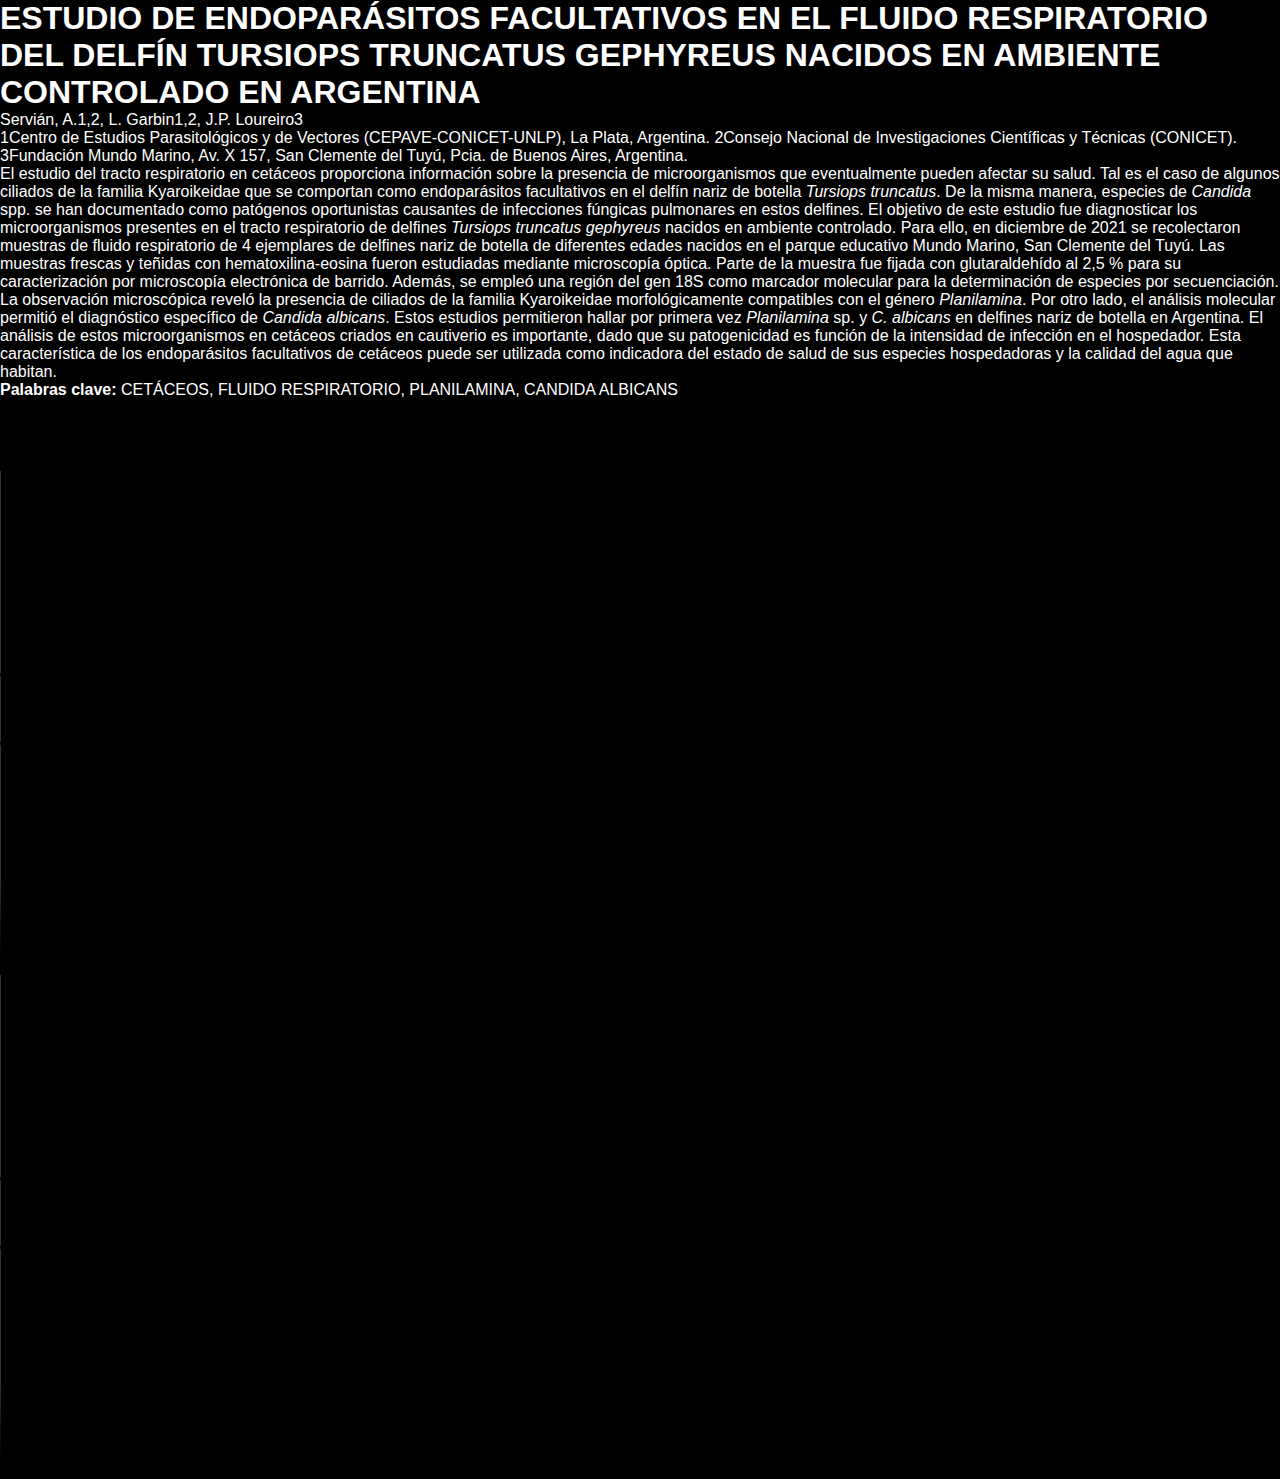
==== index.html @ 9a94ea19 "Add files via upload" ====
<!DOCTYPE html>
<html lang="en">
<head>
    <meta charset="UTF-8">
    <meta http-equiv="X-UA-Compatible" content="IE=edge">
    <meta name="viewport" content="width=device-width, initial-scale=1.0">
    <title>Document</title>
    <link href="https://cdn.jsdelivr.net/npm/bootstrap@5.1.3/dist/css/bootstrap.min.css" rel="stylesheet" integrity="sha384-1BmE4kWBq78iYhFldvKuhfTAU6auU8tT94WrHftjDbrCEXSU1oBoqyl2QvZ6jIW3" crossorigin="anonymous">
    <link rel="stylesheet" href="./css/style.css">
</head>
<body>
    
    <main>
        <section>
            <div class="container">
            <h1 class="titulo">
                ESTUDIO DE ENDOPARÁSITOS FACULTATIVOS EN EL FLUIDO RESPIRATORIO DEL DELFÍN TURSIOPS TRUNCATUS GEPHYREUS NACIDOS EN AMBIENTE CONTROLADO EN ARGENTINA
            </h1>
    
            <p class="parrafo">Servián, A.1,2, L. Garbin1,2, J.P. Loureiro3</p>
            <p class="parrafo">1Centro de Estudios Parasitológicos y de Vectores (CEPAVE-CONICET-UNLP), La Plata, Argentina. 2Consejo Nacional de Investigaciones Científicas y Técnicas (CONICET). 3Fundación Mundo Marino, Av. X 157, San Clemente del Tuyú, Pcia. de Buenos Aires, Argentina.</p>
            <p class="parrafo" >El estudio del tracto respiratorio en cetáceos proporciona información sobre la presencia de microorganismos que eventualmente pueden afectar su salud. Tal es el caso de algunos ciliados de la familia Kyaroikeidae que se comportan como endoparásitos facultativos en el delfín nariz de botella <i>Tursiops truncatus</i>. De la misma manera, especies de <i>Candida</i> spp. se han documentado como patógenos oportunistas causantes de infecciones fúngicas pulmonares en estos delfines. El objetivo de este estudio fue diagnosticar los microorganismos presentes en el tracto respiratorio de delfines <i>Tursiops truncatus gephyreus</i> nacidos en ambiente controlado. Para ello, en diciembre de 2021 se recolectaron muestras de fluido respiratorio de 4 ejemplares de delfines nariz de botella de diferentes edades nacidos en el parque educativo Mundo Marino, San Clemente del Tuyú. Las muestras frescas y teñidas con hematoxilina-eosina fueron estudiadas mediante microscopía óptica.  Parte de la muestra fue fijada con glutaraldehído al 2,5 % para su caracterización por microscopía electrónica de barrido. Además, se empleó una región del gen 18S como marcador molecular para la determinación de especies por secuenciación. La observación microscópica reveló la presencia de ciliados de la familia Kyaroikeidae morfológicamente compatibles con el género <i>Planilamina</i>. Por otro lado, el análisis molecular permitió el diagnóstico específico de <i>Candida albicans</i>. Estos estudios permitieron hallar por primera vez <i>Planilamina</i> sp. y <i> C. albicans</i> en delfines nariz de botella en Argentina. El análisis de estos microorganismos en cetáceos criados en cautiverio es importante, dado que su patogenicidad es función de la intensidad  de infección en el hospedador. Esta característica de los endoparásitos facultativos de cetáceos puede ser utilizada como indicadora del estado de salud de sus especies hospedadoras  y la calidad del agua que habitan.</p>
            <p class="parrafo"> <b>Palabras clave:</b>  CETÁCEOS, FLUIDO RESPIRATORIO, PLANILAMINA, CANDIDA ALBICANS</p>
        </div>

        </section>
        
<br><br><br><br>


        <section>

            <div class="container">
                <div class="row">
                    <div class="col">
                        <video class="video" controls src="./videos/ciliados.mp4">ciliados</video>
                    </div>
                    <div class="col">
                        <video class="video" controls src="./videos/toma de muestra.mp4">toma de muestra</video>
                    </div>
                </div>
            </div>

        </section>
        
    </main>

    <script src="https://cdn.jsdelivr.net/npm/bootstrap@5.1.3/dist/js/bootstrap.bundle.min.js" integrity="sha384-ka7Sk0Gln4gmtz2MlQnikT1wXgYsOg+OMhuP+IlRH9sENBO0LRn5q+8nbTov4+1p" crossorigin="anonymous"></script>

</body>
</html>
---- css/style.css ----
* {
    padding: 0;
    margin: 0;
    box-sizing: border-box;
    }

    .video {
        height: 500px;
        width: 500px;
    }

    .flex {
        display: flex;
        flex-direction: column;
        }
    
        body {
            background-color: black;
        }

        .titulo {
            color: white;
            font-family: 'Gill Sans', 'Gill Sans MT', Calibri, 'Trebuchet MS', sans-serif;
        }

        .parrafo {
            color: white;
            font-family: 'Gill Sans', 'Gill Sans MT', Calibri, 'Trebuchet MS', sans-serif;
        }
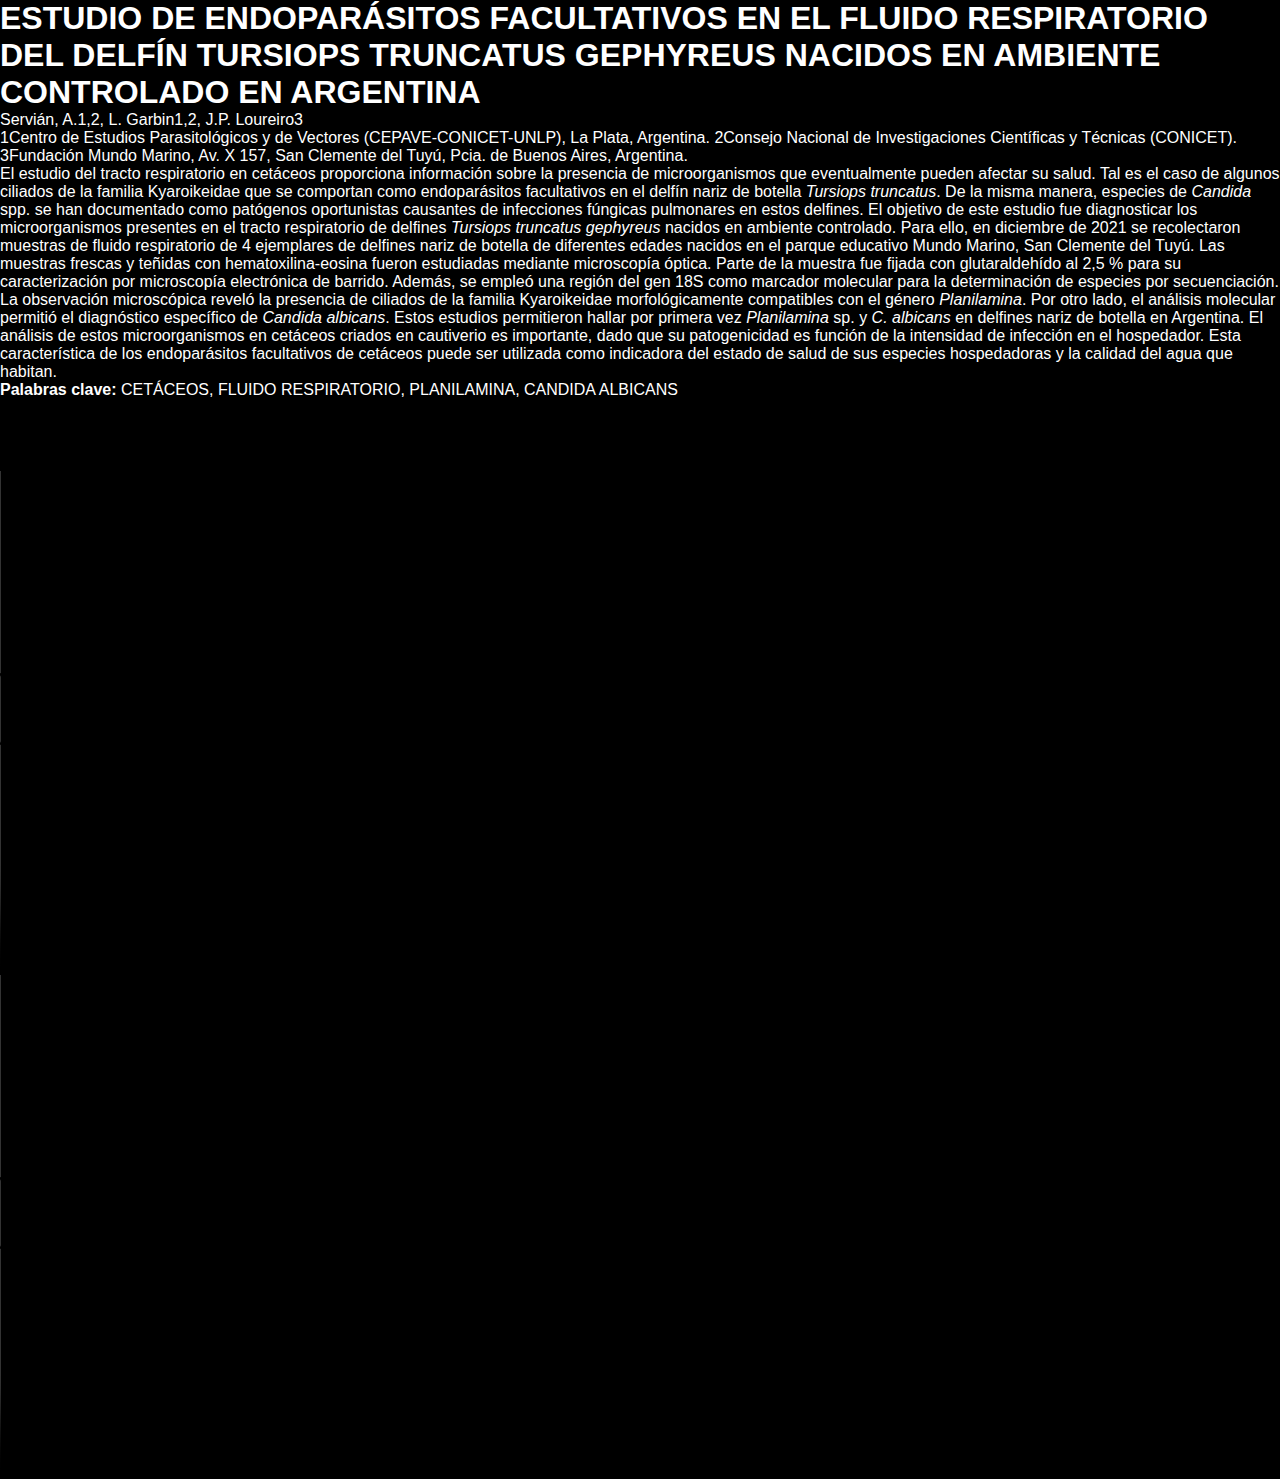
==== commit 249aedbe: "Add files via upload" ====
--- a/index.html
+++ b/index.html
@@ -32,7 +32,7 @@
 
             <div class="container">
                 <div class="row">
-                    <div class="col">
+                    <div class="col col-md6">
                         <video class="video" controls src="./videos/ciliados.mp4">ciliados</video>
                     </div>
                     <div class="col">
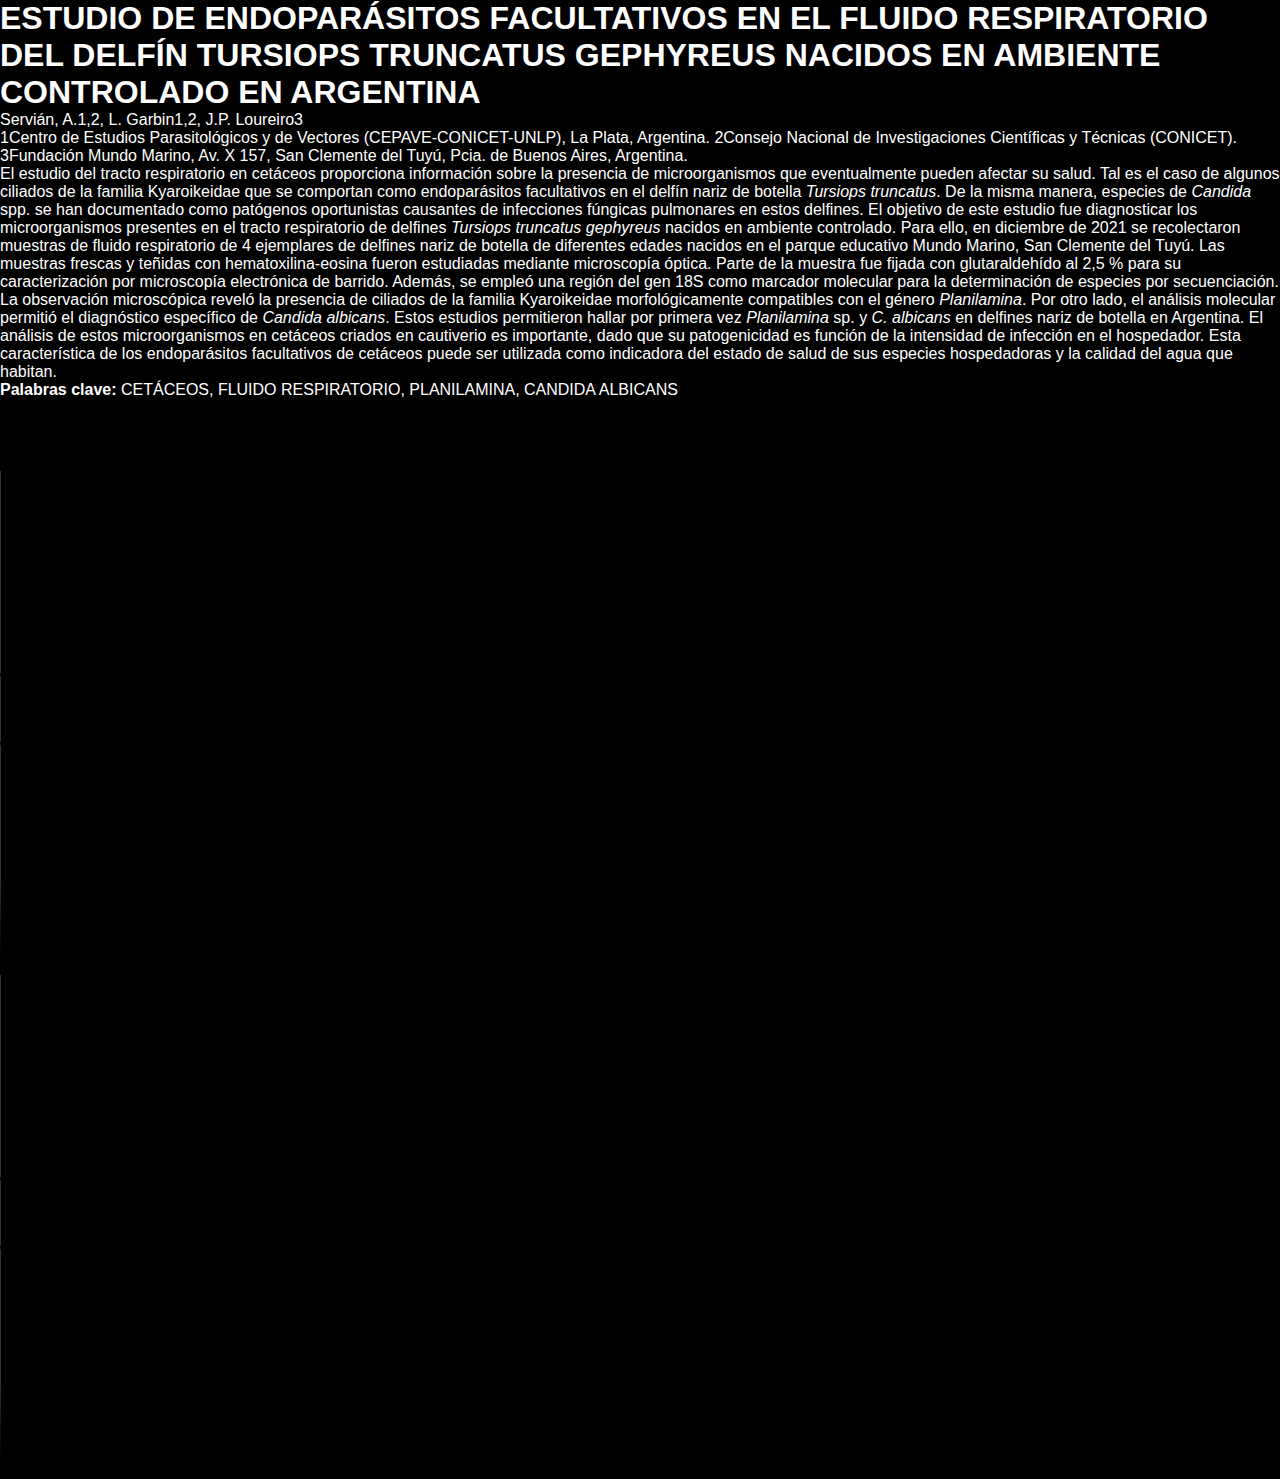
==== commit 9e36912e: "Add files via upload" ====
--- a/index.html
+++ b/index.html
@@ -32,10 +32,10 @@
 
             <div class="container">
                 <div class="row">
-                    <div class="col col-md6">
+                    <div class="col col-sm-6">
                         <video class="video" controls src="./videos/ciliados.mp4">ciliados</video>
                     </div>
-                    <div class="col">
+                    <div class="col col-sm-6">
                         <video class="video" controls src="./videos/toma de muestra.mp4">toma de muestra</video>
                     </div>
                 </div>
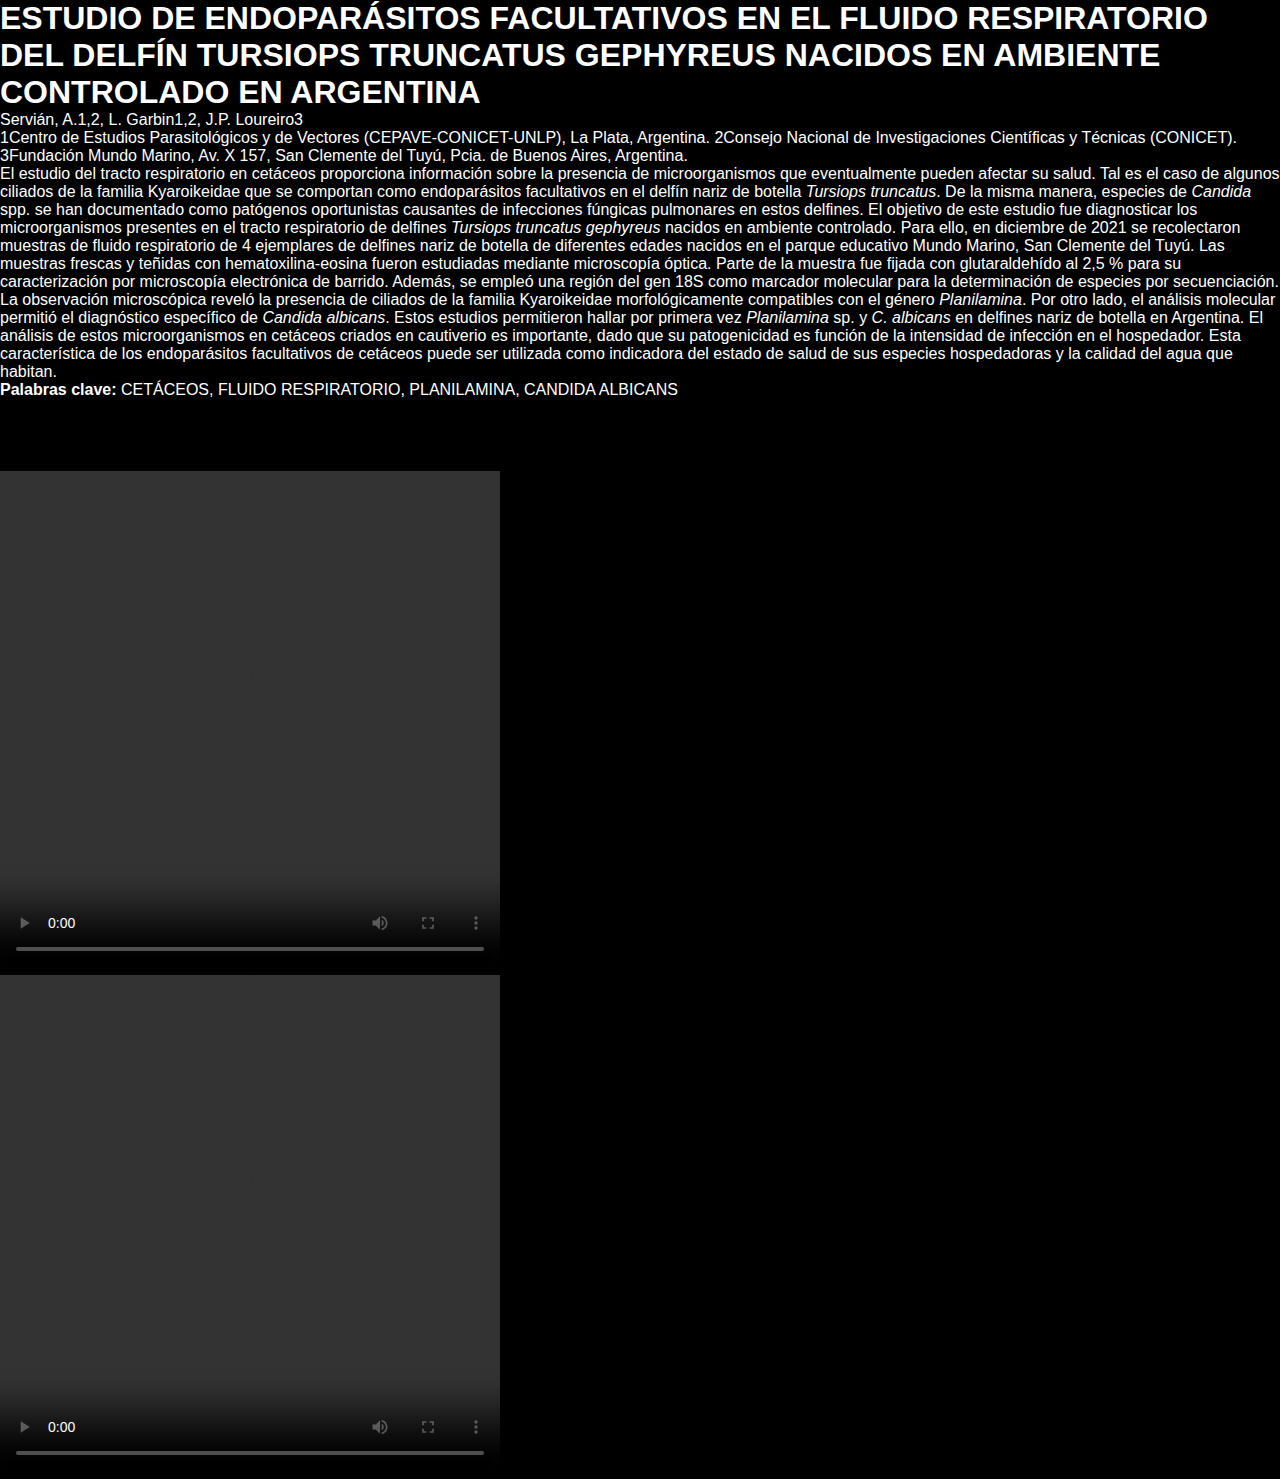
==== commit 1f550470: "Add files via upload" ====
--- a/index.html
+++ b/index.html
@@ -11,8 +11,8 @@
 <body>
     
     <main>
-        <section>
-            <div class="container">
+        <section class="container">
+
             <h1 class="titulo">
                 ESTUDIO DE ENDOPARÁSITOS FACULTATIVOS EN EL FLUIDO RESPIRATORIO DEL DELFÍN TURSIOPS TRUNCATUS GEPHYREUS NACIDOS EN AMBIENTE CONTROLADO EN ARGENTINA
             </h1>
@@ -32,14 +32,19 @@
 
             <div class="container">
                 <div class="row">
-                    <div class="col col-sm-6">
+                    <div class="grid">
                         <video class="video" controls src="./videos/ciliados.mp4">ciliados</video>
                     </div>
-                    <div class="col col-sm-6">
+                    <div class="grid">
                         <video class="video" controls src="./videos/toma de muestra.mp4">toma de muestra</video>
                     </div>
                 </div>
             </div>
+
+                <div class="flex">
+                    <video class="video" controls src="./videos/ciliados.mp4">ciliados</video>
+                    <video class="video" controls src="./videos/toma de muestra.mp4">toma de muestra</video>
+                </div>
 
         </section>
         
--- a/css/style.css
+++ b/css/style.css
@@ -9,11 +9,6 @@
         width: 500px;
     }
 
-    .flex {
-        display: flex;
-        flex-direction: column;
-        }
-    
         body {
             background-color: black;
         }
@@ -26,4 +21,34 @@
         .parrafo {
             color: white;
             font-family: 'Gill Sans', 'Gill Sans MT', Calibri, 'Trebuchet MS', sans-serif;
+        }
+
+        .flex {
+            display: none;
+        }
+
+        .grid {
+            flex-grow: 1;
+            flex-shrink: 0;
+            flex-basis: 0%;
+        }
+        
+
+        @media screen and (max-width: 599px) {
+            
+            .grid {
+                display: none;
+            }
+
+            .video {
+                width: 300px;
+                height: 300px;
+            }
+
+            .flex {
+                display: flex;
+                flex-direction: column;
+                align-items: center;
+            }
+
         }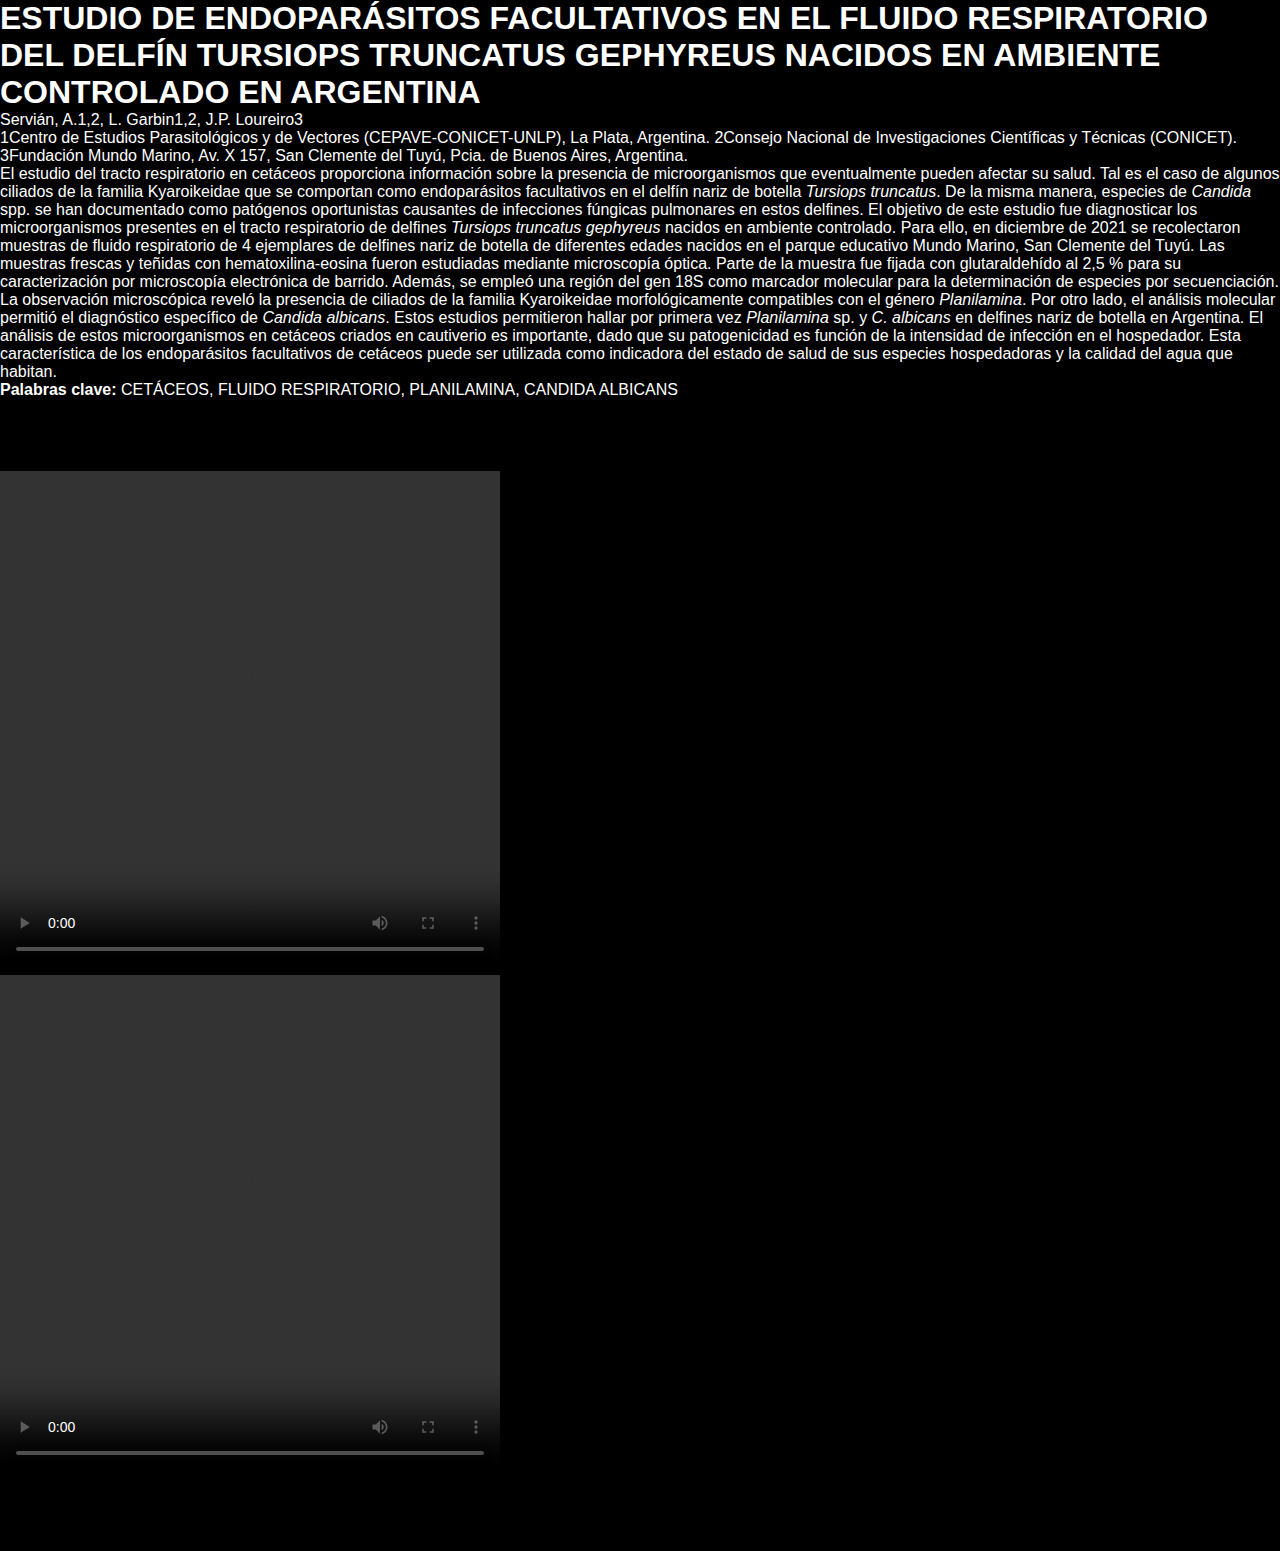
==== commit 2a04751f: "Add files via upload" ====
--- a/index.html
+++ b/index.html
@@ -43,8 +43,11 @@
 
                 <div class="flex">
                     <video class="video" controls src="./videos/ciliados.mp4">ciliados</video>
+                    <br><br><br><br>
                     <video class="video" controls src="./videos/toma de muestra.mp4">toma de muestra</video>
                 </div>
+
+                <br><br><br><br>
 
         </section>
         
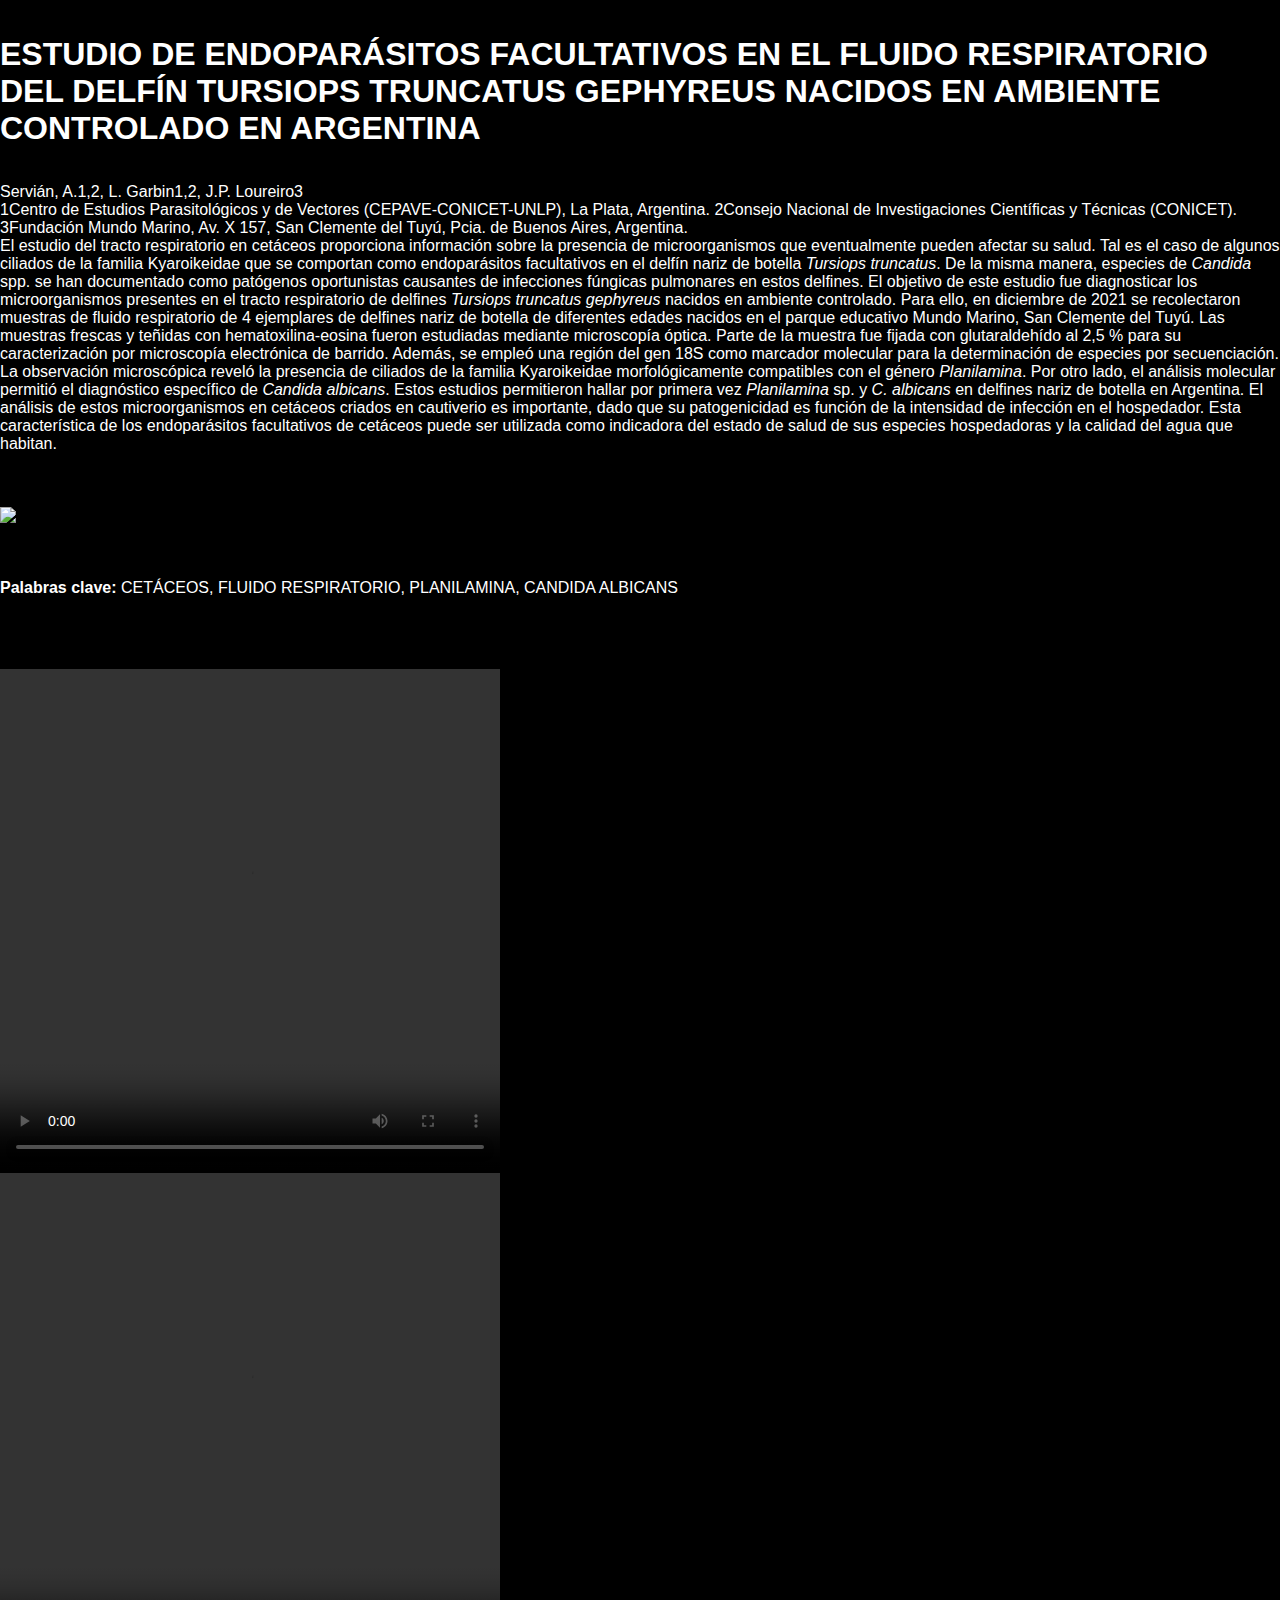
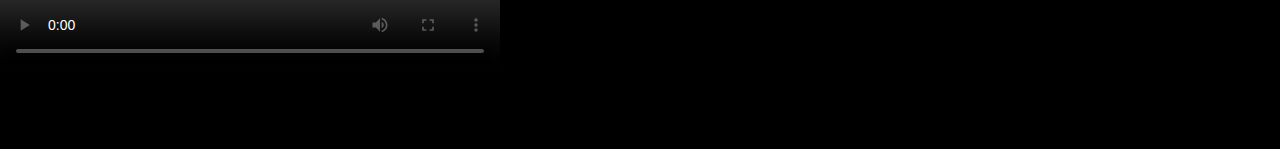
==== commit 472f3fe2: "Add files via upload" ====
--- a/index.html
+++ b/index.html
@@ -12,14 +12,21 @@
     
     <main>
         <section class="container">
-
+            <br><br>
             <h1 class="titulo">
                 ESTUDIO DE ENDOPARÁSITOS FACULTATIVOS EN EL FLUIDO RESPIRATORIO DEL DELFÍN TURSIOPS TRUNCATUS GEPHYREUS NACIDOS EN AMBIENTE CONTROLADO EN ARGENTINA
             </h1>
+            <br><br>
     
             <p class="parrafo">Servián, A.1,2, L. Garbin1,2, J.P. Loureiro3</p>
             <p class="parrafo">1Centro de Estudios Parasitológicos y de Vectores (CEPAVE-CONICET-UNLP), La Plata, Argentina. 2Consejo Nacional de Investigaciones Científicas y Técnicas (CONICET). 3Fundación Mundo Marino, Av. X 157, San Clemente del Tuyú, Pcia. de Buenos Aires, Argentina.</p>
             <p class="parrafo" >El estudio del tracto respiratorio en cetáceos proporciona información sobre la presencia de microorganismos que eventualmente pueden afectar su salud. Tal es el caso de algunos ciliados de la familia Kyaroikeidae que se comportan como endoparásitos facultativos en el delfín nariz de botella <i>Tursiops truncatus</i>. De la misma manera, especies de <i>Candida</i> spp. se han documentado como patógenos oportunistas causantes de infecciones fúngicas pulmonares en estos delfines. El objetivo de este estudio fue diagnosticar los microorganismos presentes en el tracto respiratorio de delfines <i>Tursiops truncatus gephyreus</i> nacidos en ambiente controlado. Para ello, en diciembre de 2021 se recolectaron muestras de fluido respiratorio de 4 ejemplares de delfines nariz de botella de diferentes edades nacidos en el parque educativo Mundo Marino, San Clemente del Tuyú. Las muestras frescas y teñidas con hematoxilina-eosina fueron estudiadas mediante microscopía óptica.  Parte de la muestra fue fijada con glutaraldehído al 2,5 % para su caracterización por microscopía electrónica de barrido. Además, se empleó una región del gen 18S como marcador molecular para la determinación de especies por secuenciación. La observación microscópica reveló la presencia de ciliados de la familia Kyaroikeidae morfológicamente compatibles con el género <i>Planilamina</i>. Por otro lado, el análisis molecular permitió el diagnóstico específico de <i>Candida albicans</i>. Estos estudios permitieron hallar por primera vez <i>Planilamina</i> sp. y <i> C. albicans</i> en delfines nariz de botella en Argentina. El análisis de estos microorganismos en cetáceos criados en cautiverio es importante, dado que su patogenicidad es función de la intensidad  de infección en el hospedador. Esta característica de los endoparásitos facultativos de cetáceos puede ser utilizada como indicadora del estado de salud de sus especies hospedadoras  y la calidad del agua que habitan.</p>
+            <br><br><br>
+            <div class="imagenes__mobile">
+                <img class="imagen1" src="./imagenes/FOTOGRAFIAS.png" alt="fotografias">
+                <img class="imagen2" src="./imagenes/ARBOL POSTER_GRANDE GRANDE.png" alt="">
+            </div>
+            <br><br><br>
             <p class="parrafo"> <b>Palabras clave:</b>  CETÁCEOS, FLUIDO RESPIRATORIO, PLANILAMINA, CANDIDA ALBICANS</p>
         </div>
 
